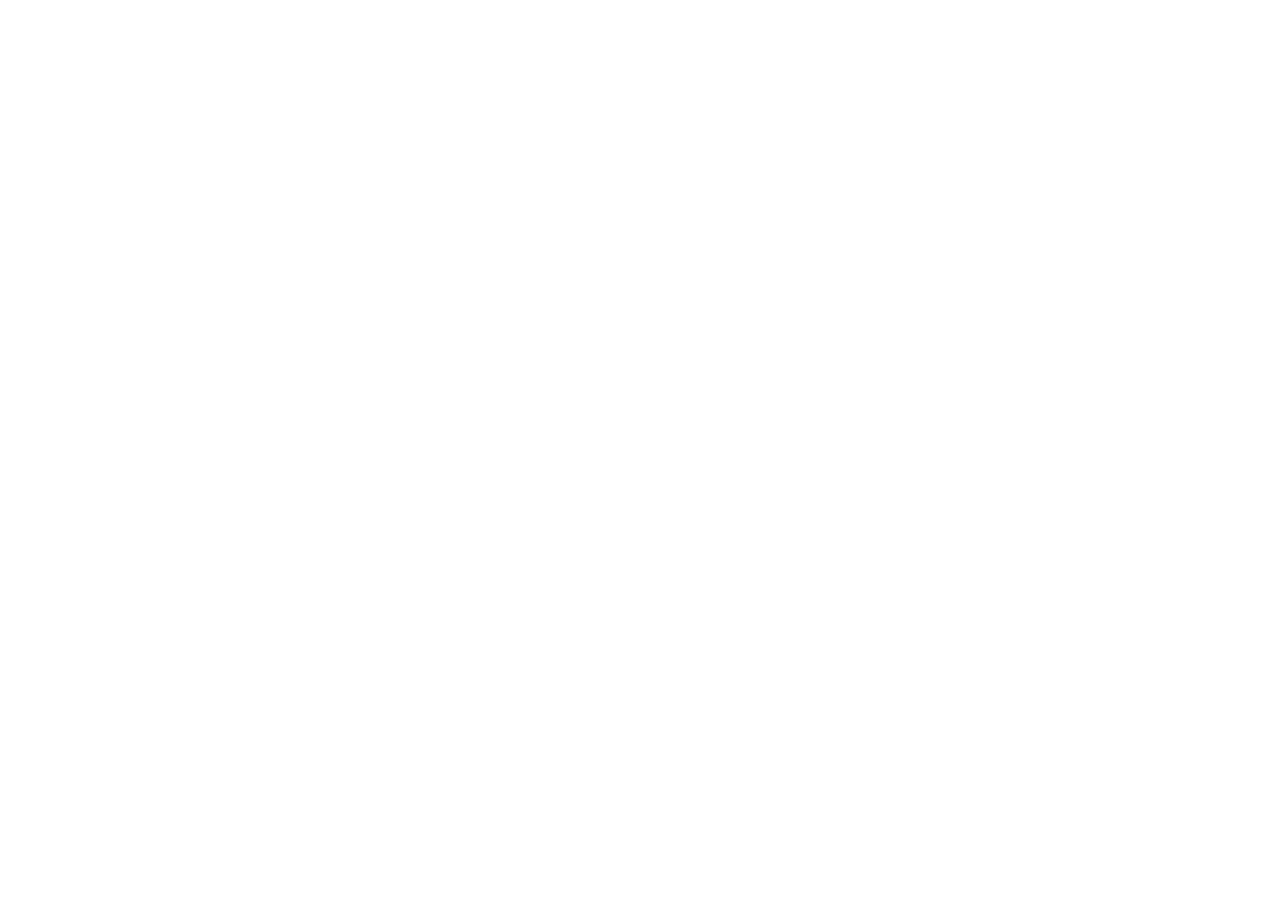
==== client/index.html @ 81957b1a "add initial files" ====
<!DOCTYPE html>
<html>
<head>
    <title>Employee Directory</title>
    <script src="http://fb.me/react-0.12.1.js"></script>
    <script src="http://fb.me/JSXTransformer-0.12.1.js"></script>
    <script type="text/jsx" src="js/app.js"></script>
</head>

<body></body>

</html>
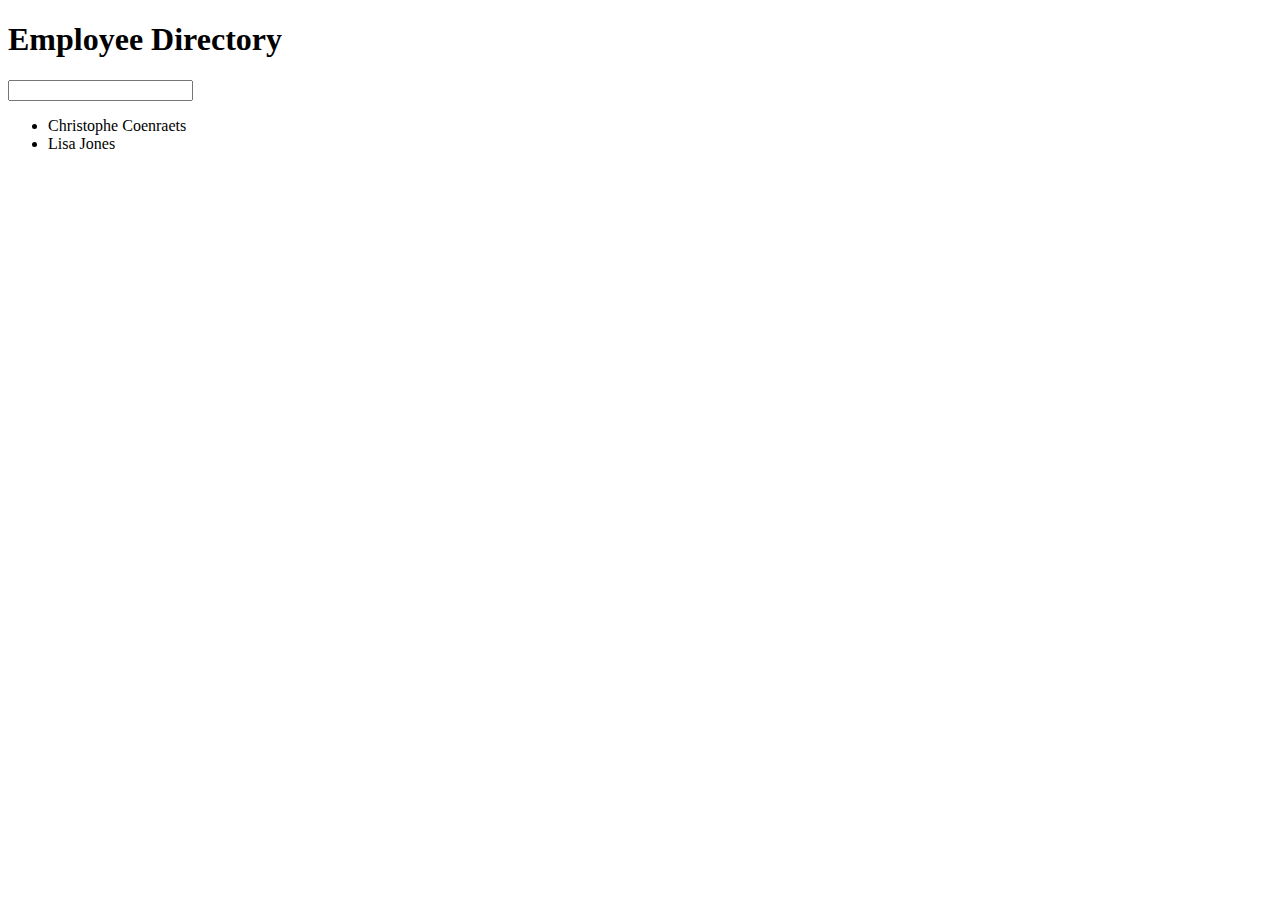
==== commit 2c31e194: "use local version of react" ====
--- a/client/index.html
+++ b/client/index.html
@@ -1,12 +1,16 @@
-<!DOCTYPE html>
+﻿<!DOCTYPE html>
 <html>
 <head>
     <title>Employee Directory</title>
-    <script src="http://fb.me/react-0.12.1.js"></script>
-    <script src="http://fb.me/JSXTransformer-0.12.1.js"></script>
-    <script type="text/jsx" src="js/app.js"></script>
+	<script src="thirdParty/es5-shim.js"></script>
+	<script src="thirdParty/es5-sham.js"></script>
+	<script src="thirdParty/console-polyfill.js"></script>
+	<script src="thirdParty/html5shiv.js"></script>
+	<script src="thirdParty/react-0.13.0.js"></script>
 </head>
 
-<body></body>
+<body>
+	<script src="js/app.js"></script>
+</body>
 
 </html>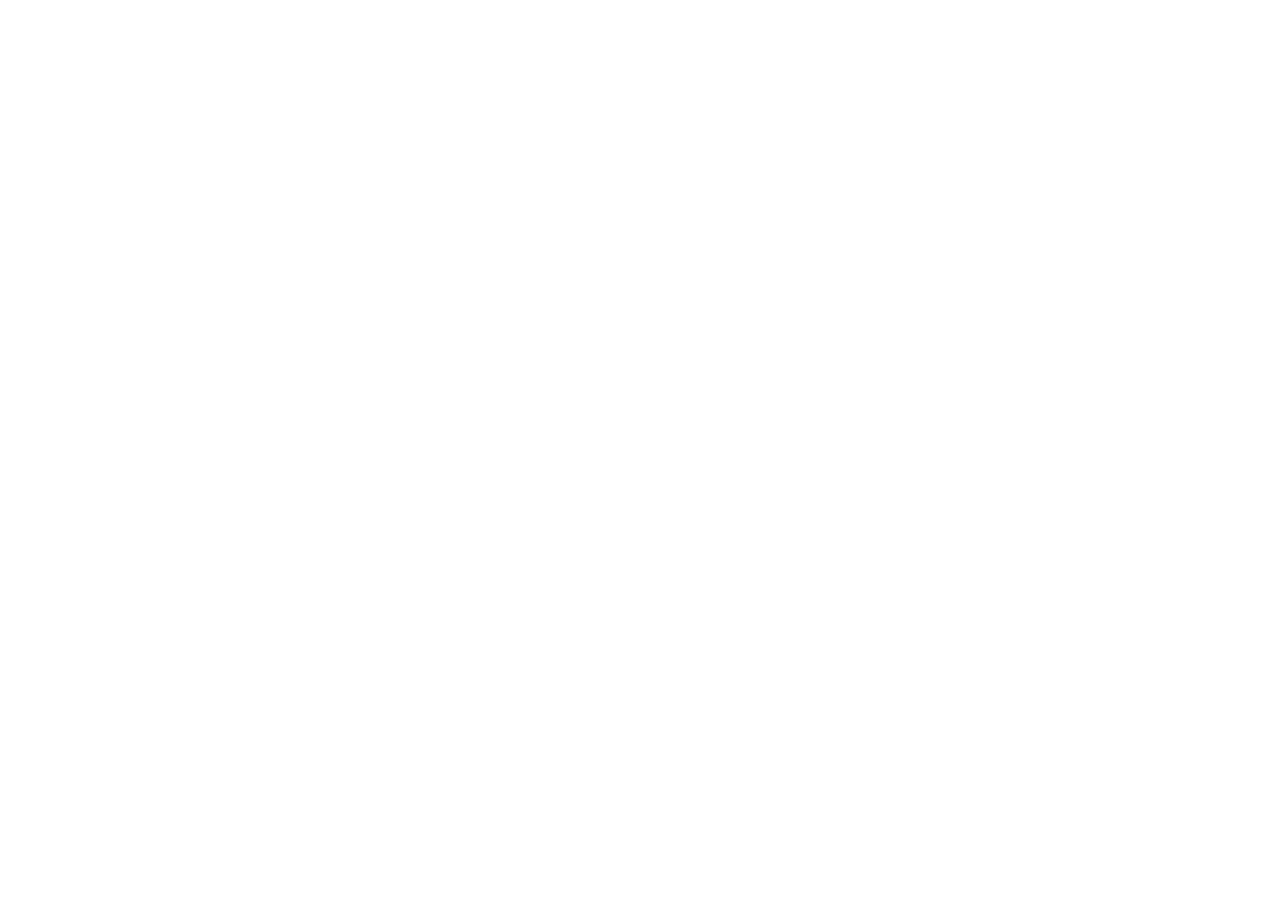
==== commit 3b723108: "rename components" ====
--- a/client/index.html
+++ b/client/index.html
@@ -1,16 +1,17 @@
 ﻿<!DOCTYPE html>
-<html>
+<html lang="en">
 <head>
-    <title>Employee Directory</title>
-	<script src="thirdParty/es5-shim.js"></script>
-	<script src="thirdParty/es5-sham.js"></script>
-	<script src="thirdParty/console-polyfill.js"></script>
-	<script src="thirdParty/html5shiv.js"></script>
-	<script src="thirdParty/react-0.13.0.js"></script>
+  <meta http-equiv="content-type" content="text/html; charset=UTF-8" />
+  <meta http-equiv="Content-language" content="en" />
+  <title>jsx-requirejs-plugin</title>
+  <meta name="viewport" content="width=device-width, initial-scale=1.0" />
+
+  <script type="text/javascript" data-main="main.js" src="thirdparty/require.js"></script>
 </head>
 
 <body>
-	<script src="js/app.js"></script>
+	<div id="js-app-container"></div>
+	<div class="label"></div>
 </body>
 
-</html>+</html>
